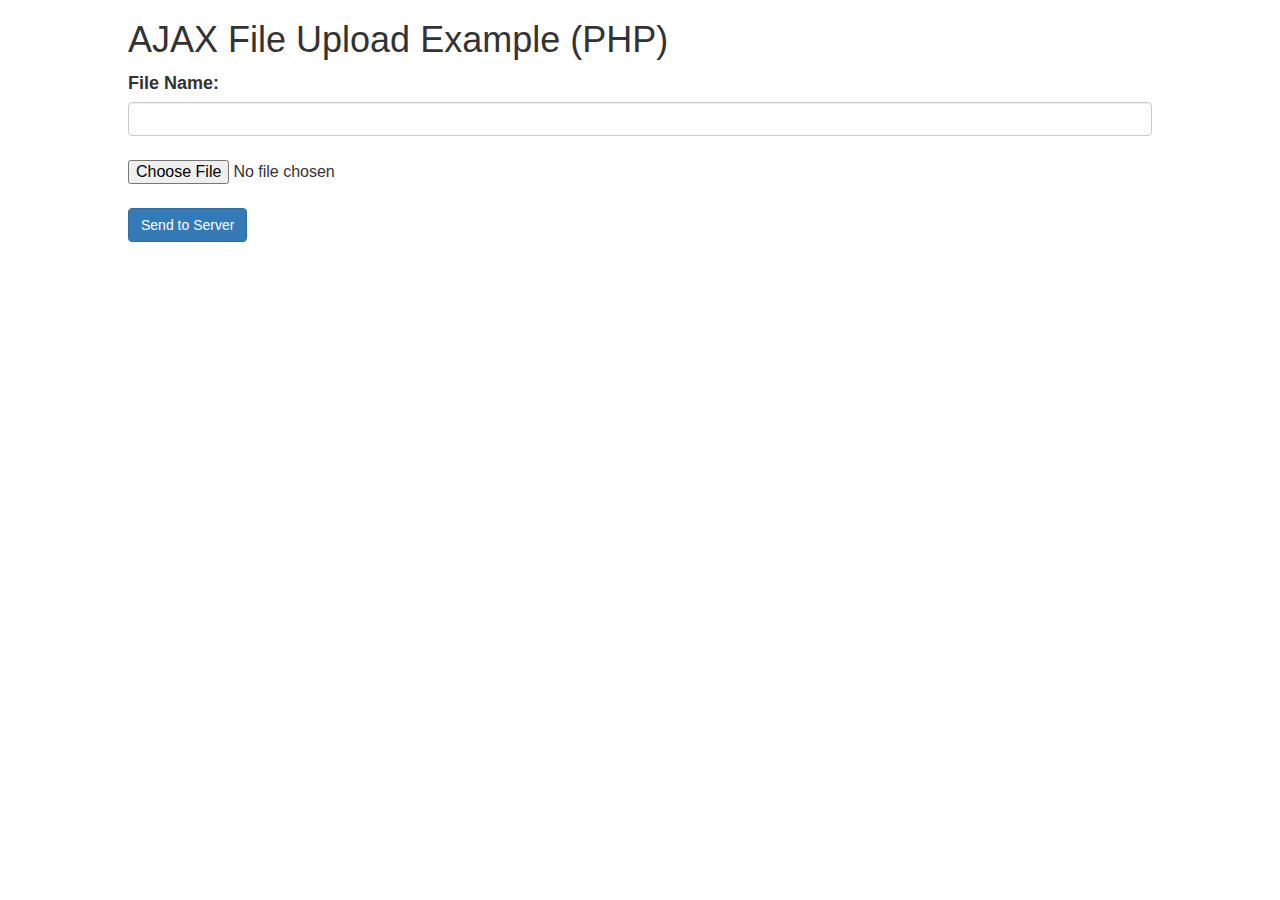
==== php-upload-file/index.html @ ca2bb2c1 "Updated readme and php-upload-file" ====
<!DOCTYPE html>
<html lang="en">
  <head>
  <meta charset="utf-8">
  <meta http-equiv="x-ua-compatible" content="ie=edge">
	<title>AJAX File Upload Example (PHP)</title>
  <link rel="stylesheet" href="https://maxcdn.bootstrapcdn.com/bootstrap/3.3.7/css/bootstrap.min.css" integrity="sha384-BVYiiSIFeK1dGmJRAkycuHAHRg32OmUcww7on3RYdg4Va+PmSTsz/K68vbdEjh4u" crossorigin="anonymous">
	<link rel="stylesheet" href="public/css/main.css">
  </head>
  <body>
    <div id="wrapper">
      <h1>AJAX File Upload Example (PHP)</h1>
      <label for="filename">File Name:</label><input type="text" id="filename" name="filename" class="form-control"><br>
      <input type="file" id="file" name="file" class="btn-file"><br>
      <input type="button" id="getInfo" class="btn btn-primary" value="Send to Server">
      <div id="result"></div>
    </div>
    <script src="public/js/main.js"></script>

  </body>
</html>
---- php-upload-file/public/css/main.css ----
body{font: 16px/1.5 sans-serif;}
#wrapper {width: 1024px; margin: 0 auto;}
#result {margin: 10px 0 0 0;}
pre {background: #eee; border-radius: 5px; padding: 5px;}
label{font-size: 18px;}
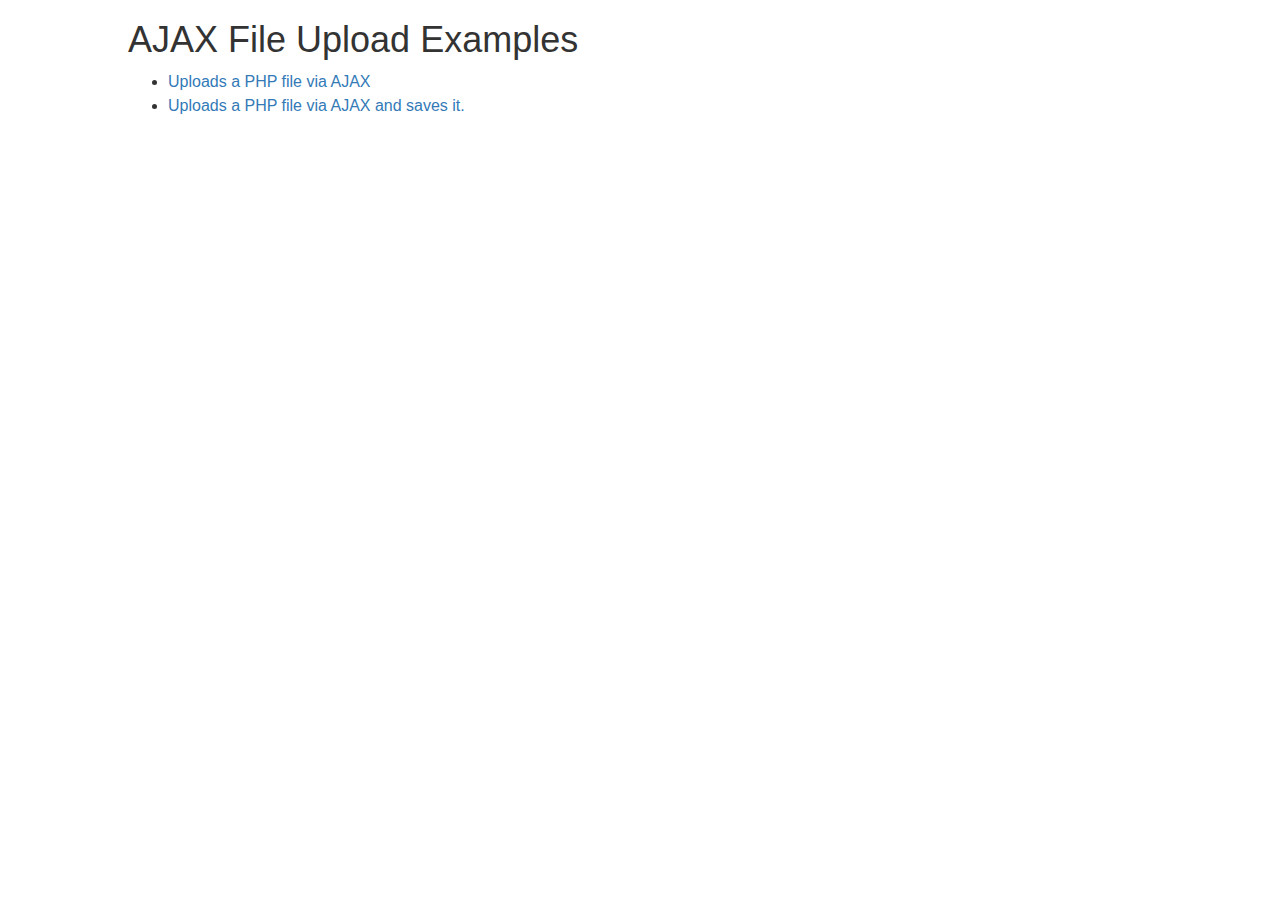
==== commit 001e425b: "updated some examples" ====
--- a/php-upload-file/index.html
+++ b/php-upload-file/index.html
@@ -9,13 +9,11 @@
   </head>
   <body>
     <div id="wrapper">
-      <h1>AJAX File Upload Example (PHP)</h1>
-      <label for="filename">File Name:</label><input type="text" id="filename" name="filename" class="form-control"><br>
-      <input type="file" id="file" name="file" class="btn-file"><br>
-      <input type="button" id="getInfo" class="btn btn-primary" value="Send to Server">
-      <div id="result"></div>
+      <h1>AJAX File Upload Examples</h1>
+      <ul>
+        <li><a href="file_upload.html">Uploads a PHP file via AJAX</a></li>
+        <li><a href="file_upload_save.html">Uploads a PHP file via AJAX and saves it.</a></li>
+      </ul>
     </div>
-    <script src="public/js/main.js"></script>
-
   </body>
 </html>--- a/php-upload-file/public/css/main.css
+++ b/php-upload-file/public/css/main.css
@@ -2,4 +2,4 @@
 #wrapper {width: 1024px; margin: 0 auto;}
 #result {margin: 10px 0 0 0;}
 pre {background: #eee; border-radius: 5px; padding: 5px;}
-label{font-size: 18px;}
+
